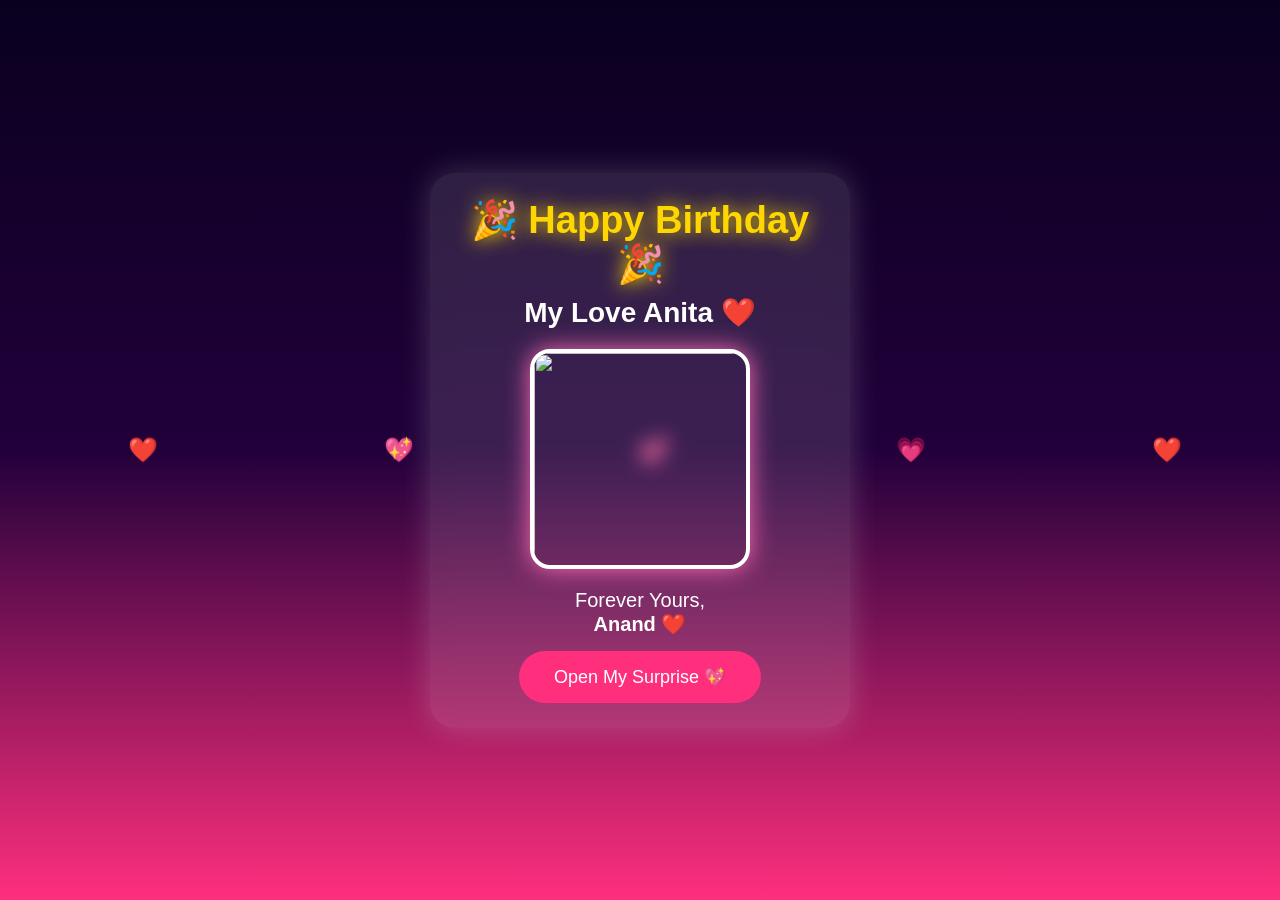
==== index.html @ 1c10979f "Update index.html" ====
<!DOCTYPE html>
<html lang="en">
<head>
<meta charset="UTF-8">
<meta name="viewport" content="width=device-width, initial-scale=1.0">
<title>Happy Birthday My Love Anita ❤️</title>

<style>
*{margin:0;padding:0;box-sizing:border-box;}
body{
overflow:hidden;
font-family:Arial,sans-serif;
background:linear-gradient(180deg,#09001f,#22003b,#ff2f7d);
height:100vh;
display:flex;
justify-content:center;
align-items:center;
color:#fff;
}

.stars{
position:fixed;
width:100%;
height:100%;
background:url("https://raw.githubusercontent.com/VincentGarreau/particles.js/master/demo/media/star.png");
animation:move 60s linear infinite;
opacity:.35;
}

@keyframes move{
from{background-position:0 0;}
to{background-position:1000px 1000px;}
}

.card{
width:90%;
max-width:420px;
background:rgba(255,255,255,.12);
backdrop-filter:blur(10px);
border-radius:25px;
padding:25px;
text-align:center;
box-shadow:0 0 30px rgba(255,255,255,.2);
animation:fade 2s;
}

@keyframes fade{
from{opacity:0;transform:scale(.8);}
to{opacity:1;transform:scale(1);}
}

h1{
font-size:38px;
color:#ffd700;
text-shadow:0 0 20px gold;
}

h2{
margin-top:10px;
color:#fff;
font-size:28px;
}

img{
width:220px;
height:220px;
object-fit:cover;
border-radius:20px;
margin:20px auto;
display:block;
border:4px solid white;
box-shadow:0 0 25px hotpink;
}

button{
padding:15px 35px;
font-size:18px;
border:none;
border-radius:40px;
background:#ff2f7d;
color:white;
cursor:pointer;
margin-top:15px;
}

button:hover{
transform:scale(1.08);
}

.heart{
position:absolute;
font-size:24px;
animation:fly 8s linear infinite;
}

@keyframes fly{
0%{transform:translateY(100vh);}
100%{transform:translateY(-120vh);}
}
</style>
</head>

<body>

<div class="stars"></div>

<div class="heart" style="left:10%;animation-delay:0s;">❤️</div>
<div class="heart" style="left:30%;animation-delay:2s;">💖</div>
<div class="heart" style="left:50%;animation-delay:4s;">💕</div>
<div class="heart" style="left:70%;animation-delay:1s;">💗</div>
<div class="heart" style="left:90%;animation-delay:3s;">❤️</div>

<div class="card">

<h1>🎉 Happy Birthday 🎉</h1>

<h2>My Love Anita ❤️</h2>

<img id="photo" src="PHOTO1">

<p style="font-size:20px;margin-top:15px;">
Forever Yours,<br>
<b>Anand ❤️</b>
</p>

<button onclick="next()">Open My Surprise 💖</button>

</div>

<script>

const photos=[
"PHOTO1",
"PHOTO2"
];

let i=0;

setInterval(()=>{
i=(i+1)%photos.length;
document.getElementById("photo").src=photos[i];
},3000);

function next(){
alert("🎂 Surprise Coming In Part 2 ❤️");
}

</script>

</body>
</html>
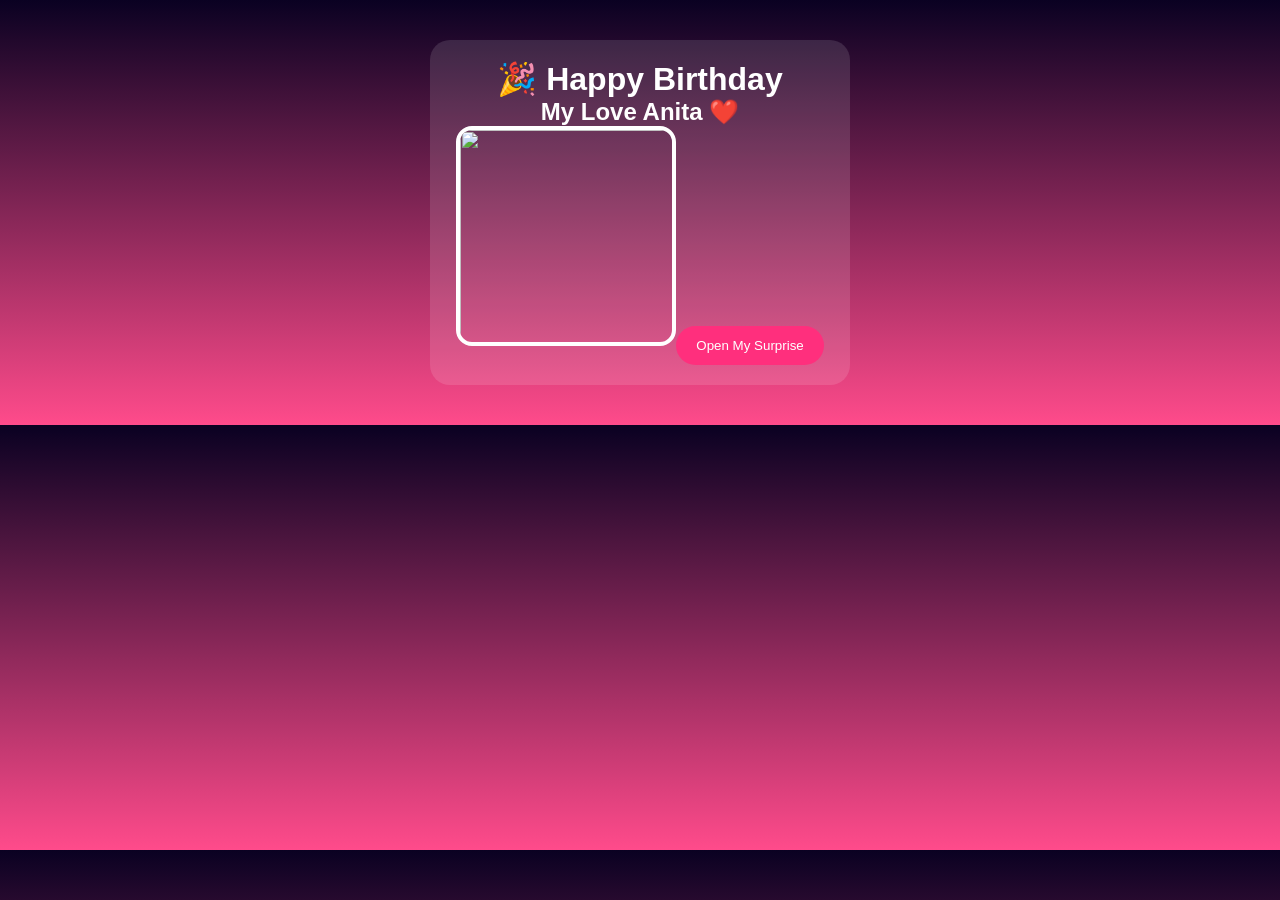
==== commit 5108b09c: "Add files via upload" ====
--- a/index.html
+++ b/index.html
@@ -1,151 +1 @@
-<!DOCTYPE html>
-<html lang="en">
-<head>
-<meta charset="UTF-8">
-<meta name="viewport" content="width=device-width, initial-scale=1.0">
-<title>Happy Birthday My Love Anita ❤️</title>
-
-<style>
-*{margin:0;padding:0;box-sizing:border-box;}
-body{
-overflow:hidden;
-font-family:Arial,sans-serif;
-background:linear-gradient(180deg,#09001f,#22003b,#ff2f7d);
-height:100vh;
-display:flex;
-justify-content:center;
-align-items:center;
-color:#fff;
-}
-
-.stars{
-position:fixed;
-width:100%;
-height:100%;
-background:url("https://raw.githubusercontent.com/VincentGarreau/particles.js/master/demo/media/star.png");
-animation:move 60s linear infinite;
-opacity:.35;
-}
-
-@keyframes move{
-from{background-position:0 0;}
-to{background-position:1000px 1000px;}
-}
-
-.card{
-width:90%;
-max-width:420px;
-background:rgba(255,255,255,.12);
-backdrop-filter:blur(10px);
-border-radius:25px;
-padding:25px;
-text-align:center;
-box-shadow:0 0 30px rgba(255,255,255,.2);
-animation:fade 2s;
-}
-
-@keyframes fade{
-from{opacity:0;transform:scale(.8);}
-to{opacity:1;transform:scale(1);}
-}
-
-h1{
-font-size:38px;
-color:#ffd700;
-text-shadow:0 0 20px gold;
-}
-
-h2{
-margin-top:10px;
-color:#fff;
-font-size:28px;
-}
-
-img{
-width:220px;
-height:220px;
-object-fit:cover;
-border-radius:20px;
-margin:20px auto;
-display:block;
-border:4px solid white;
-box-shadow:0 0 25px hotpink;
-}
-
-button{
-padding:15px 35px;
-font-size:18px;
-border:none;
-border-radius:40px;
-background:#ff2f7d;
-color:white;
-cursor:pointer;
-margin-top:15px;
-}
-
-button:hover{
-transform:scale(1.08);
-}
-
-.heart{
-position:absolute;
-font-size:24px;
-animation:fly 8s linear infinite;
-}
-
-@keyframes fly{
-0%{transform:translateY(100vh);}
-100%{transform:translateY(-120vh);}
-}
-</style>
-</head>
-
-<body>
-
-<div class="stars"></div>
-
-<div class="heart" style="left:10%;animation-delay:0s;">❤️</div>
-<div class="heart" style="left:30%;animation-delay:2s;">💖</div>
-<div class="heart" style="left:50%;animation-delay:4s;">💕</div>
-<div class="heart" style="left:70%;animation-delay:1s;">💗</div>
-<div class="heart" style="left:90%;animation-delay:3s;">❤️</div>
-
-<div class="card">
-
-<h1>🎉 Happy Birthday 🎉</h1>
-
-<h2>My Love Anita ❤️</h2>
-
-<img id="photo" src="PHOTO1">
-
-<p style="font-size:20px;margin-top:15px;">
-Forever Yours,<br>
-<b>Anand ❤️</b>
-</p>
-
-<button onclick="next()">Open My Surprise 💖</button>
-
-</div>
-
-<script>
-
-const photos=[
-"PHOTO1",
-"PHOTO2"
-];
-
-let i=0;
-
-setInterval(()=>{
-i=(i+1)%photos.length;
-document.getElementById("photo").src=photos[i];
-},3000);
-
-function next(){
-alert("🎂 Surprise Coming In Part 2 ❤️");
-}
-
-</script>
-
-</body>
-</html>
+<!DOCTYPE html><html><head><meta charset="UTF-8"><meta name="viewport" content="width=device-width,initial-scale=1"><title>Happy Birthday My Love Anita</title><style>*{margin:0;padding:0;box-sizing:border-box;font-family:Arial}body{background:linear-gradient(#0a0122,#ff4b8b);color:#fff;overflow:hidden}.card{max-width:420px;margin:40px auto;background:rgba(255,255,255,.12);padding:20px;border-radius:20px;text-align:center}img{width:220px;height:220px;border-radius:16px;border:4px solid #fff;object-fit:cover}button{padding:12px 20px;border:none;border-radius:30px;background:#ff2f7d;color:#fff;margin-top:15px}#cake,#letter{display:none}#cake{font-size:80px} .fire{position:fixed;font-size:24px;animation:b 1.5s forwards}@keyframes b{to{transform:translateY(-180px) scale(2);opacity:0}}</style></head><body><div class="card"><h1>🎉 Happy Birthday</h1><h2>My Love Anita ❤️</h2><img id="pic" src="PHOTO1.jpg"><div id="cake">🎂</div><button onclick="go()">Open My Surprise</button><div id="letter"><h3>💌 My Dearest Anita</h3><p>Happy Birthday! Wishing you happiness, smiles and success always.</p><p><b>Forever Yours,<br>Anand ❤️</b></p></div></div><script>const a=["PHOTO1.jpg","PHOTO2.jpg"];let i=0;setInterval(()=>{i=(i+1)%2;pic.src=a[i]},3000);let s=0;function go(){if(s==0){cake.style.display="block";event.target.innerHTML="🕯 Blow Candle";s=1;}else{for(let k=0;k<50;k++){let d=document.createElement("div");d.className="fire";d.innerHTML=["🎆","✨","🎉","💖"][Math.floor(Math.random()*4)];d.style.left=Math.random()*100+"vw";d.style.top=Math.random()*100+"vh";document.body.appendChild(d);setTimeout(()=>d.remove(),1500);}letter.style.display="block";event.target.innerHTML="🎂 Happy Birthday Anita ❤️";}}</script></body></html>
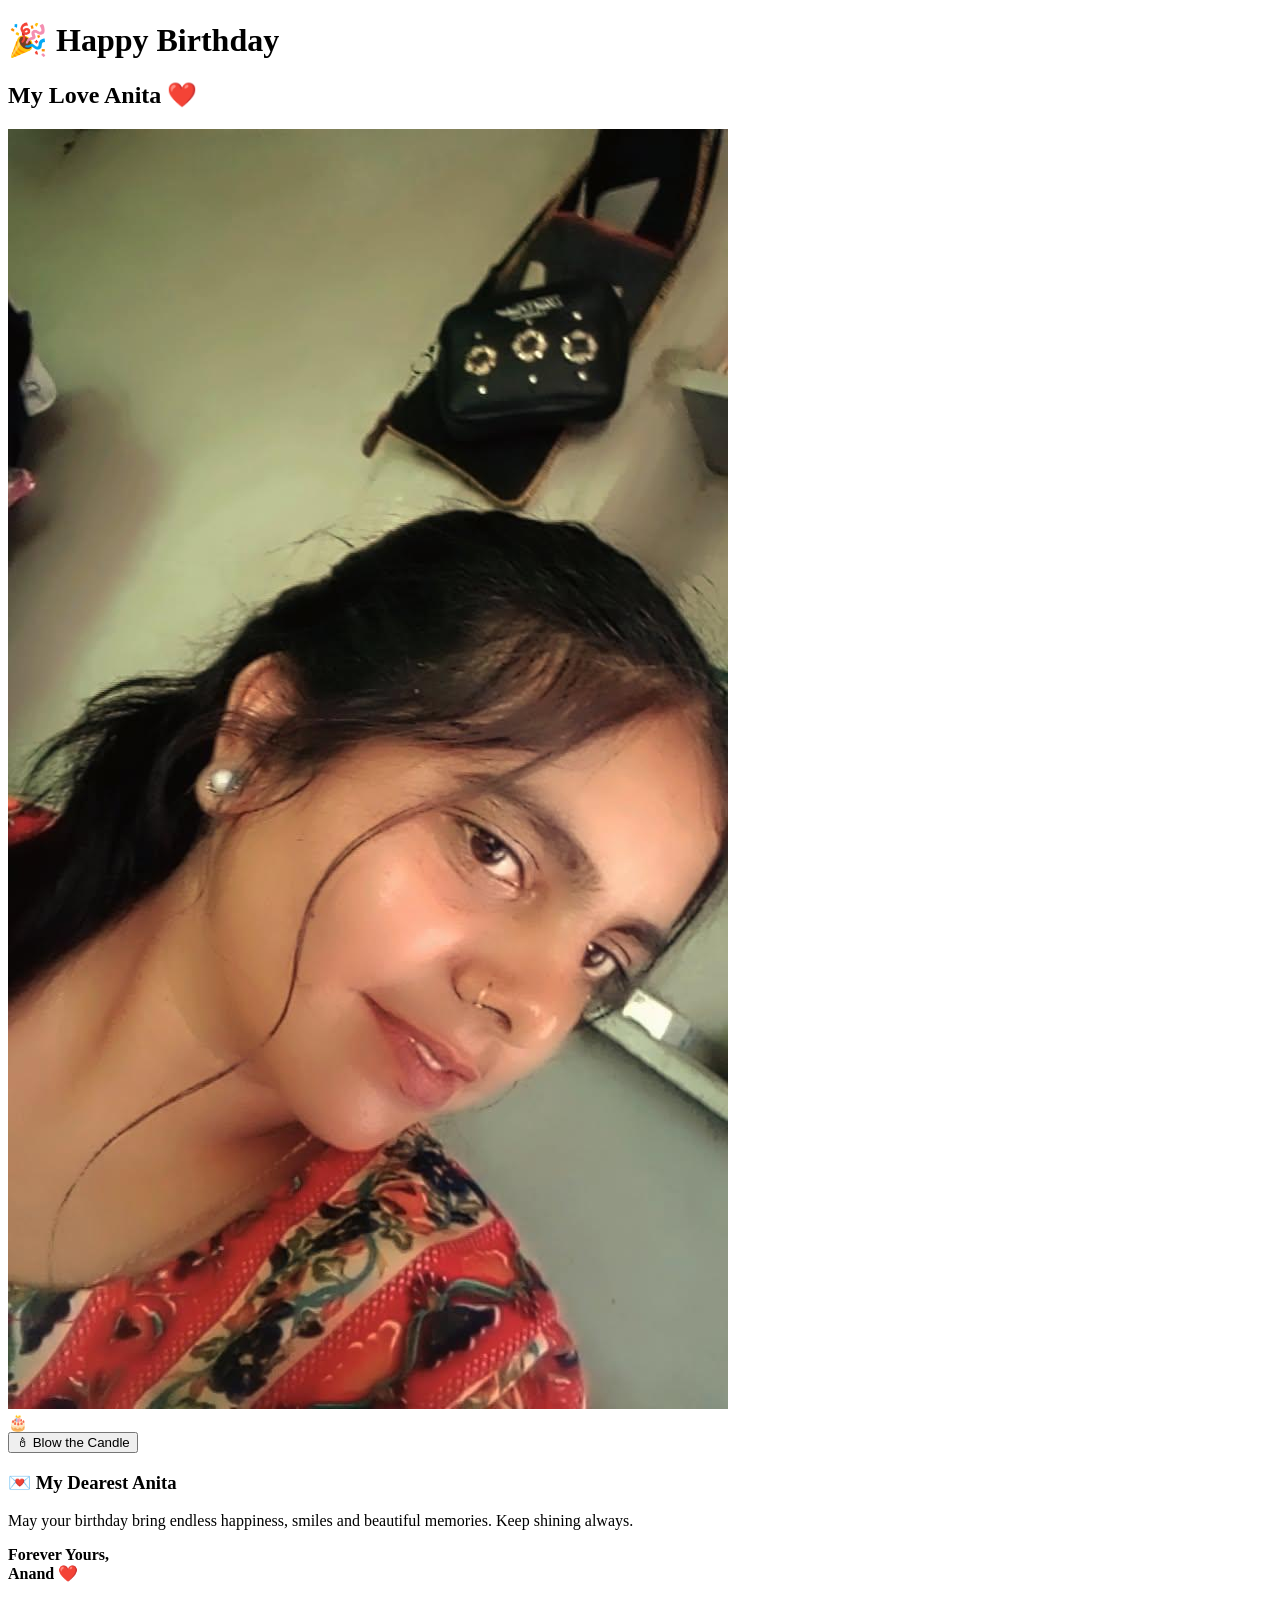
==== commit 448a0a78: "Add files via upload" ====
--- a/index.html
+++ b/index.html
@@ -1 +1,23 @@
-<!DOCTYPE html><html><head><meta charset="UTF-8"><meta name="viewport" content="width=device-width,initial-scale=1"><title>Happy Birthday My Love Anita</title><style>*{margin:0;padding:0;box-sizing:border-box;font-family:Arial}body{background:linear-gradient(#0a0122,#ff4b8b);color:#fff;overflow:hidden}.card{max-width:420px;margin:40px auto;background:rgba(255,255,255,.12);padding:20px;border-radius:20px;text-align:center}img{width:220px;height:220px;border-radius:16px;border:4px solid #fff;object-fit:cover}button{padding:12px 20px;border:none;border-radius:30px;background:#ff2f7d;color:#fff;margin-top:15px}#cake,#letter{display:none}#cake{font-size:80px} .fire{position:fixed;font-size:24px;animation:b 1.5s forwards}@keyframes b{to{transform:translateY(-180px) scale(2);opacity:0}}</style></head><body><div class="card"><h1>🎉 Happy Birthday</h1><h2>My Love Anita ❤️</h2><img id="pic" src="PHOTO1.jpg"><div id="cake">🎂</div><button onclick="go()">Open My Surprise</button><div id="letter"><h3>💌 My Dearest Anita</h3><p>Happy Birthday! Wishing you happiness, smiles and success always.</p><p><b>Forever Yours,<br>Anand ❤️</b></p></div></div><script>const a=["PHOTO1.jpg","PHOTO2.jpg"];let i=0;setInterval(()=>{i=(i+1)%2;pic.src=a[i]},3000);let s=0;function go(){if(s==0){cake.style.display="block";event.target.innerHTML="🕯 Blow Candle";s=1;}else{for(let k=0;k<50;k++){let d=document.createElement("div");d.className="fire";d.innerHTML=["🎆","✨","🎉","💖"][Math.floor(Math.random()*4)];d.style.left=Math.random()*100+"vw";d.style.top=Math.random()*100+"vh";document.body.appendChild(d);setTimeout(()=>d.remove(),1500);}letter.style.display="block";event.target.innerHTML="🎂 Happy Birthday Anita ❤️";}}</script></body></html>+<!DOCTYPE html>
+<html lang="en"><head>
+<meta charset="UTF-8"><meta name="viewport" content="width=device-width,initial-scale=1">
+<title>Happy Birthday My Love Anita ❤️</title>
+<link rel="stylesheet" href="style.css">
+</head><body>
+<div class="stars"></div>
+<div class="container">
+<div class="card">
+<h1>🎉 Happy Birthday</h1>
+<h2>My Love Anita ❤️</h2>
+<img id="photo" src="PHOTO1.jpg" alt="Anita">
+<div class="cake">🎂</div>
+<button id="btn">🕯 Blow the Candle</button>
+<div id="letter" class="hidden">
+<h3>💌 My Dearest Anita</h3>
+<p>May your birthday bring endless happiness, smiles and beautiful memories. Keep shining always.</p>
+<p><b>Forever Yours,<br>Anand ❤️</b></p>
+</div>
+</div>
+</div>
+<script src="script.js"></script>
+</body></html>
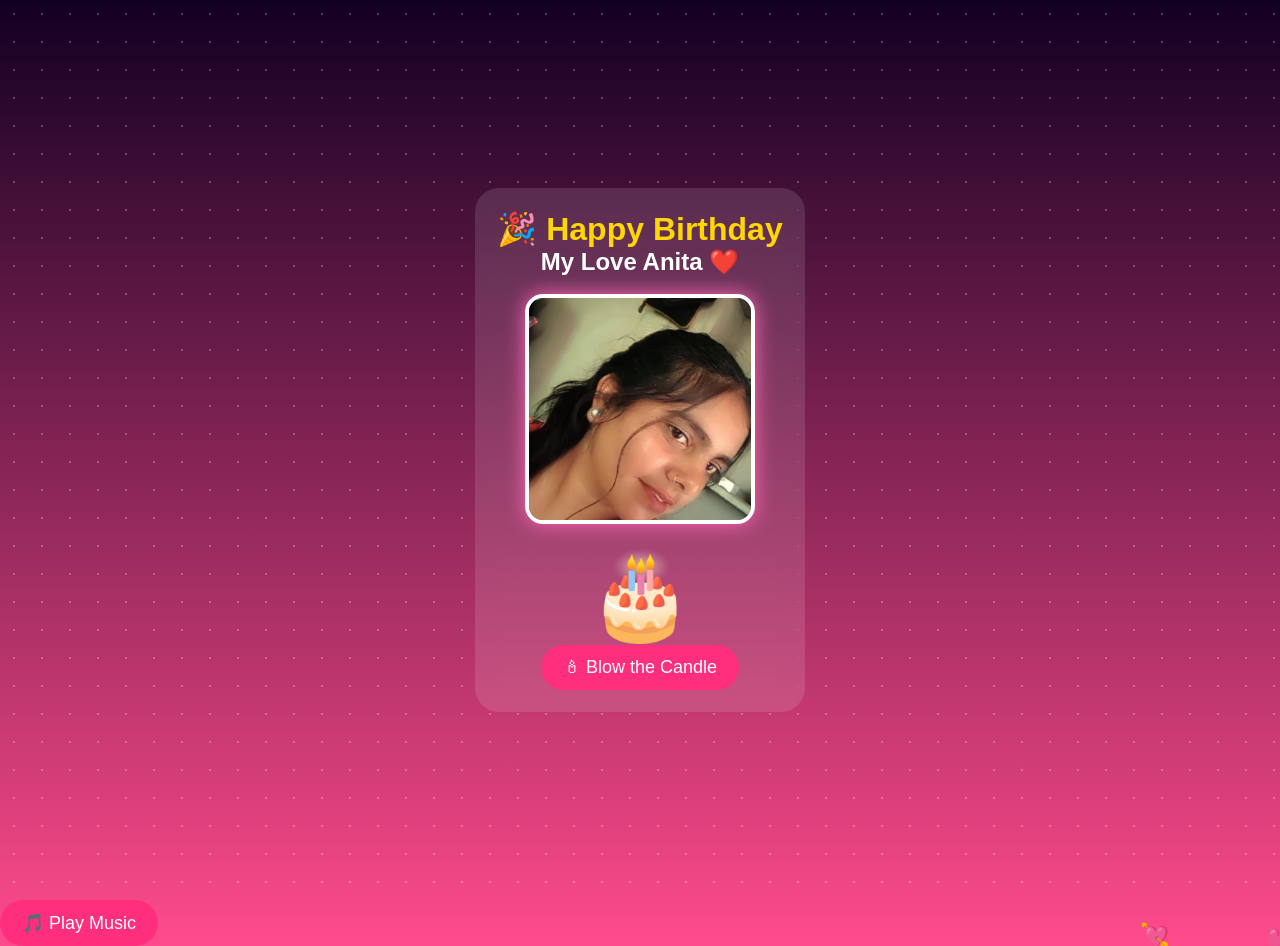
==== commit b3c202b2: "Update index.html" ====
--- a/index.html
+++ b/index.html
@@ -20,4 +20,9 @@
 </div>
 </div>
 <script src="script.js"></script>
+  <audio id="bgmusic" loop>
+    <source src="birthday.mp3" type="audio/mpeg">
+</audio>
+
+<button id="musicBtn">🎵 Play Music</button>
 </body></html>
--- a/style.css
+++ b/style.css
@@ -0,0 +1,67 @@
+*{margin:0;padding:0;box-sizing:border-box;font-family:Arial,sans-serif}
+body{background:linear-gradient(#120022,#ff4b8b);color:#fff;overflow:hidden}
+.stars{position:fixed;inset:0;background-image:radial-gradient(#fff 1px,transparent 1px);background-size:28px 28px;opacity:.25}
+.container{display:flex;min-height:100vh;align-items:center;justify-content:center;padding:20px}
+.card{max-width:420px;background:rgba(255,255,255,.12);padding:22px;border-radius:24px;text-align:center;backdrop-filter:blur(10px)}
+img{width:230px;height:230px;object-fit:cover;border:4px solid #fff;border-radius:18px;box-shadow:0 0 20px hotpink;margin:18px 0}
+h1{color:gold}.cake{font-size:84px;animation:b 2s infinite}.hidden{display:none}
+button{padding:12px 22px;border:none;border-radius:30px;background:#ff2f7d;color:#fff;font-size:18px;cursor:pointer}
+.fire{position:fixed;font-size:24px;animation:f 1.6s forwards}@keyframes f{to{transform:translateY(-180px) scale(2);opacity:0}}@keyframes b{50%{transform:translateY(-8px)}}
+/* Floating Hearts */
+
+.float-heart{
+position:fixed;
+bottom:-50px;
+font-size:24px;
+animation:floatHeart 8s linear infinite;
+pointer-events:none;
+z-index:999;
+}
+
+@keyframes floatHeart{
+
+0%{
+transform:translateY(0) rotate(0deg);
+opacity:1;
+}
+
+100%{
+transform:translateY(-120vh) rotate(360deg);
+opacity:0;
+}
+
+}
+/* Card always on top */
+.card{
+position:relative;
+z-index:100;
+}
+
+/* Hearts behind card */
+.float-heart{
+z-index:2 !important;
+}
+
+/* Fireworks behind card */
+.fire{
+z-index:2 !important;
+}
+
+/* Stars behind everything */
+.stars{
+z-index:0;
+}
+
+/* Card glow animation */
+.card{
+animation:glowCard 3s ease-in-out infinite alternate;
+}
+
+@keyframes glowCard{
+from{
+box-shadow:0 0 20px rgba(255,255,255,.25);
+}
+to{
+box-shadow:0 0 45px hotpink;
+}
+}
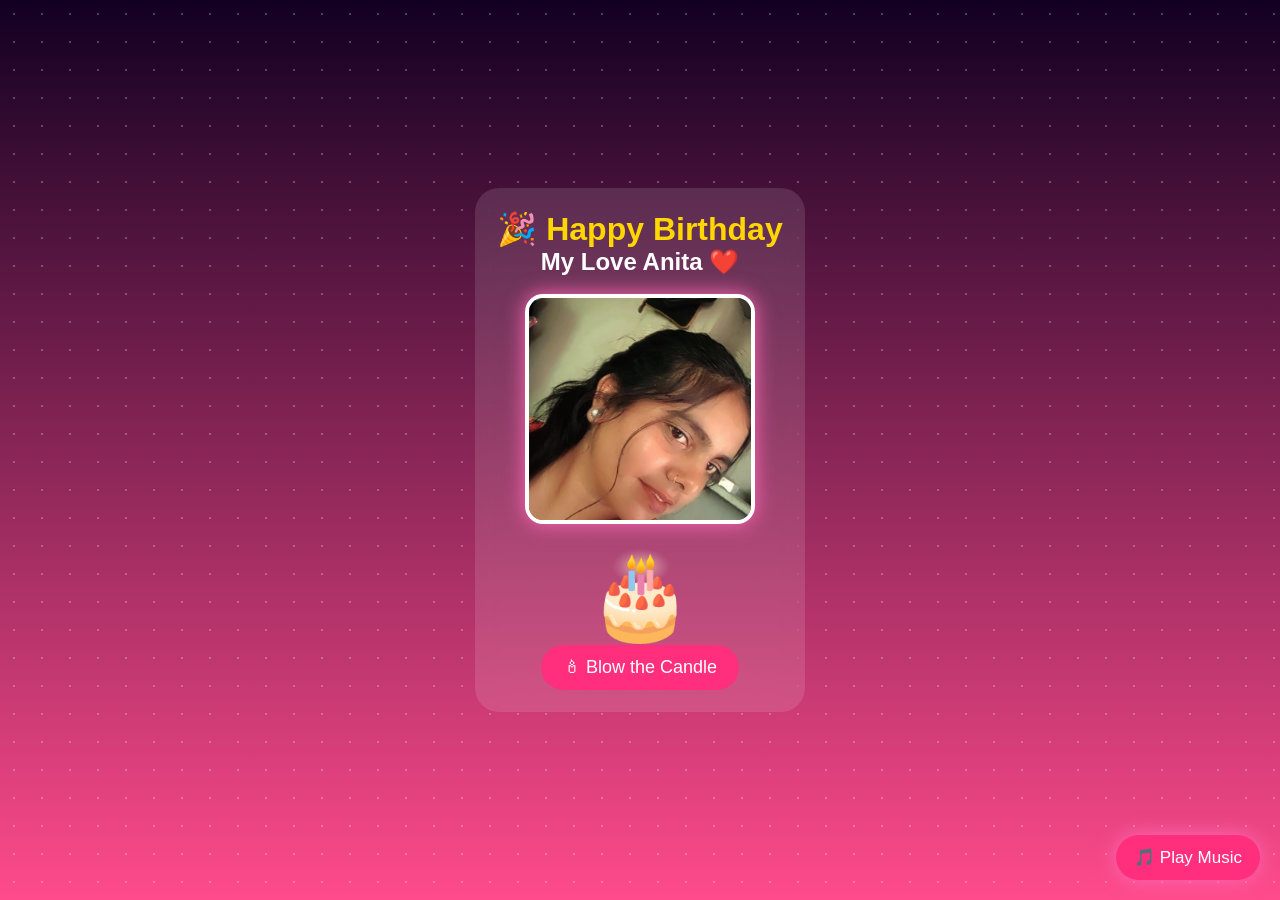
==== commit 31844ced: "Update index.html" ====
--- a/index.html
+++ b/index.html
@@ -19,10 +19,12 @@
 </div>
 </div>
 </div>
-<script src="script.js"></script>
-  <audio id="bgmusic" loop>
+<audio id="bgmusic" loop>
     <source src="birthday.mp3" type="audio/mpeg">
 </audio>
 
 <button id="musicBtn">🎵 Play Music</button>
-</body></html>
+
+<script src="script.js"></script>
+</body>
+</html>
--- a/style.css
+++ b/style.css
@@ -65,3 +65,17 @@
 box-shadow:0 0 45px hotpink;
 }
 }
+#musicBtn{
+position:fixed;
+bottom:20px;
+right:20px;
+padding:12px 18px;
+border:none;
+border-radius:40px;
+background:#ff2f7d;
+color:white;
+font-size:17px;
+cursor:pointer;
+box-shadow:0 0 20px hotpink;
+z-index:9999;
+}
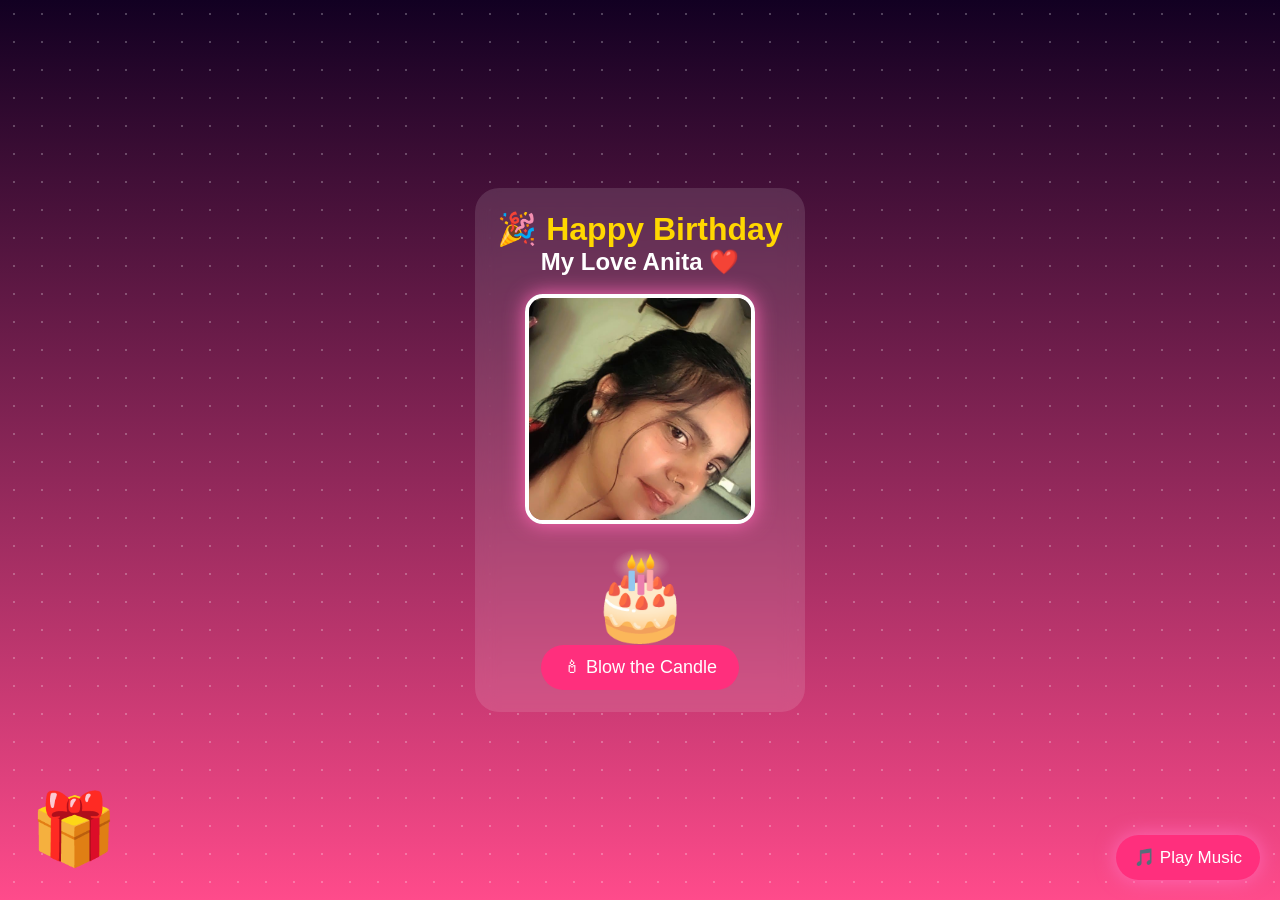
==== commit 42337188: "Update index.html" ====
--- a/index.html
+++ b/index.html
@@ -24,7 +24,23 @@
 </audio>
 
 <button id="musicBtn">🎵 Play Music</button>
+<div id="giftBox" onclick="openGift()">
+🎁
+</div>
 
+<div id="finalScreen">
+<h1>💖 I LOVE YOU ANITA 💖</h1>
+
+<h2>Happy Birthday My Queen 👑</h2>
+
+<p>
+You are the most beautiful part of my life.<br>
+May your smile always shine forever.<br><br>
+
+❤️ Forever Yours ❤️<br>
+<b>Anand</b>
+</p>
+</div>
 <script src="script.js"></script>
 </body>
 </html>
--- a/style.css
+++ b/style.css
@@ -79,3 +79,92 @@
 box-shadow:0 0 20px hotpink;
 z-index:9999;
 }
+#giftBox{
+
+position:fixed;
+
+bottom:30px;
+
+left:30px;
+
+font-size:70px;
+
+cursor:pointer;
+
+animation:giftJump 1.2s infinite;
+
+z-index:9999;
+
+}
+
+@keyframes giftJump{
+
+50%{
+
+transform:translateY(-15px);
+
+}
+
+}
+
+#finalScreen{
+
+position:fixed;
+
+top:0;
+
+left:0;
+
+width:100%;
+
+height:100%;
+
+background:linear-gradient(#140022,#ff2f7d);
+
+display:none;
+
+justify-content:center;
+
+align-items:center;
+
+flex-direction:column;
+
+text-align:center;
+
+color:white;
+
+padding:20px;
+
+z-index:99999;
+
+animation:fadeIn 2s;
+
+}
+
+#finalScreen h1{
+
+font-size:42px;
+
+color:gold;
+
+text-shadow:0 0 20px gold;
+
+margin-bottom:15px;
+
+}
+
+#finalScreen h2{
+
+margin-bottom:20px;
+
+}
+
+#finalScreen p{
+
+font-size:22px;
+
+line-height:1.8;
+
+max-width:600px;
+
+}
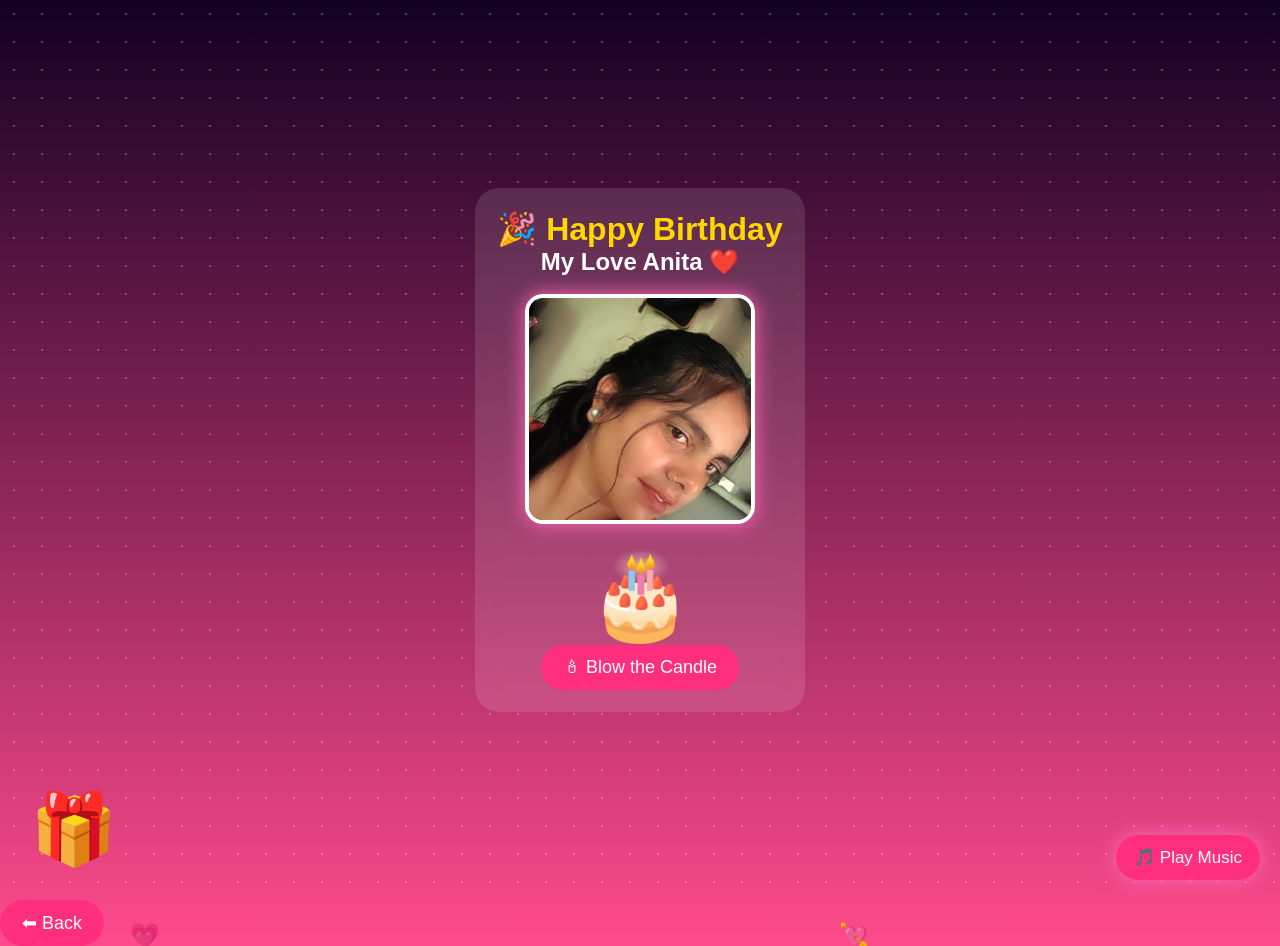
==== commit 86d0195d: "Update index.html" ====
--- a/index.html
+++ b/index.html
@@ -41,6 +41,7 @@
 <b>Anand</b>
 </p>
 </div>
+<button onclick="backToCard()">⬅ Back</button>
 <script src="script.js"></script>
 </body>
 </html>
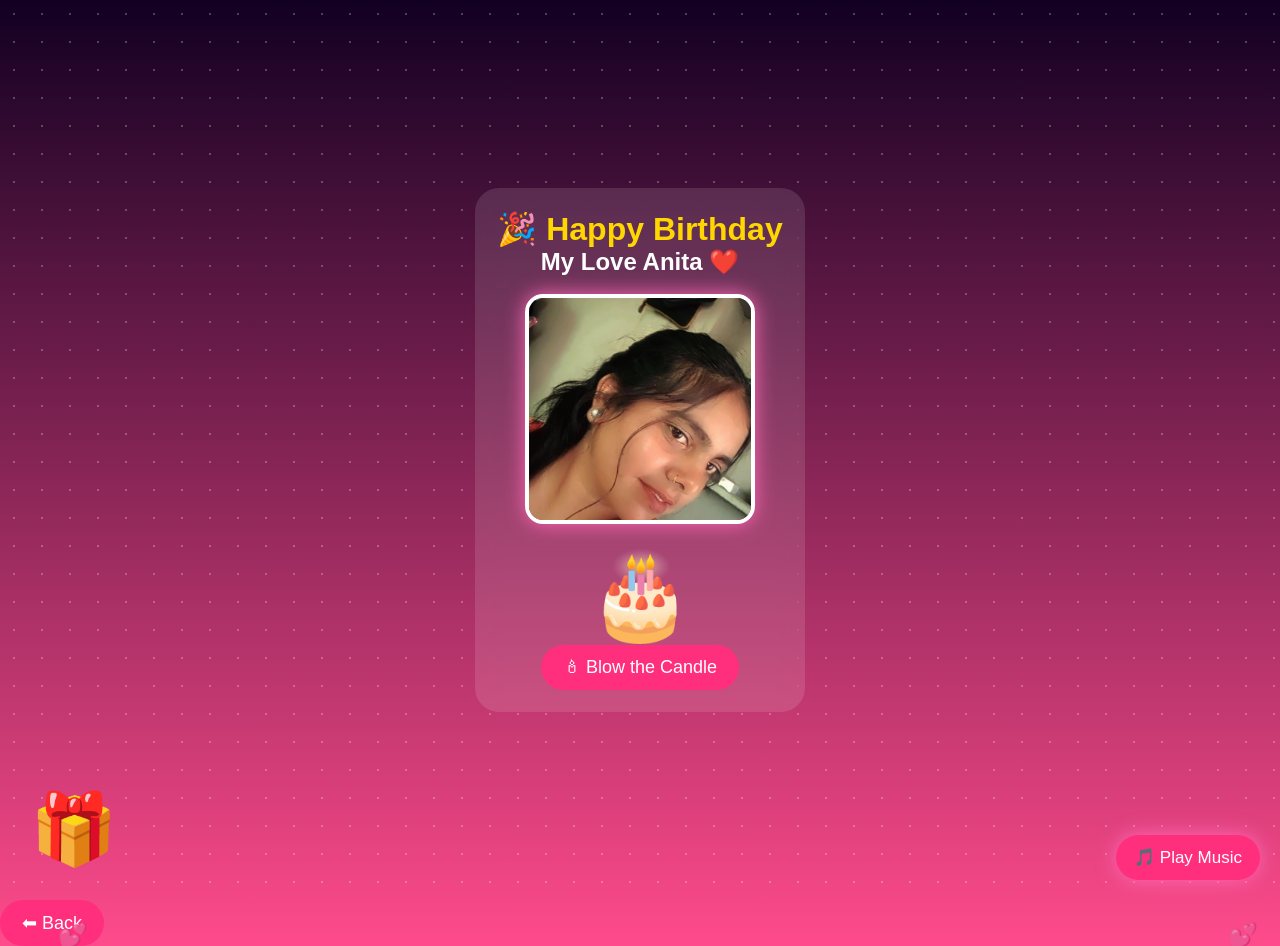
==== commit 872577f6: "Update index.html" ====
--- a/index.html
+++ b/index.html
@@ -29,7 +29,7 @@
 </div>
 
 <div id="finalScreen">
-<h1>💖 I LOVE YOU ANITA 💖</h1>
+<h1>💖 I LOVE YOU ANITA RAJ 💖</h1>
 
 <h2>Happy Birthday My Queen 👑</h2>
 
